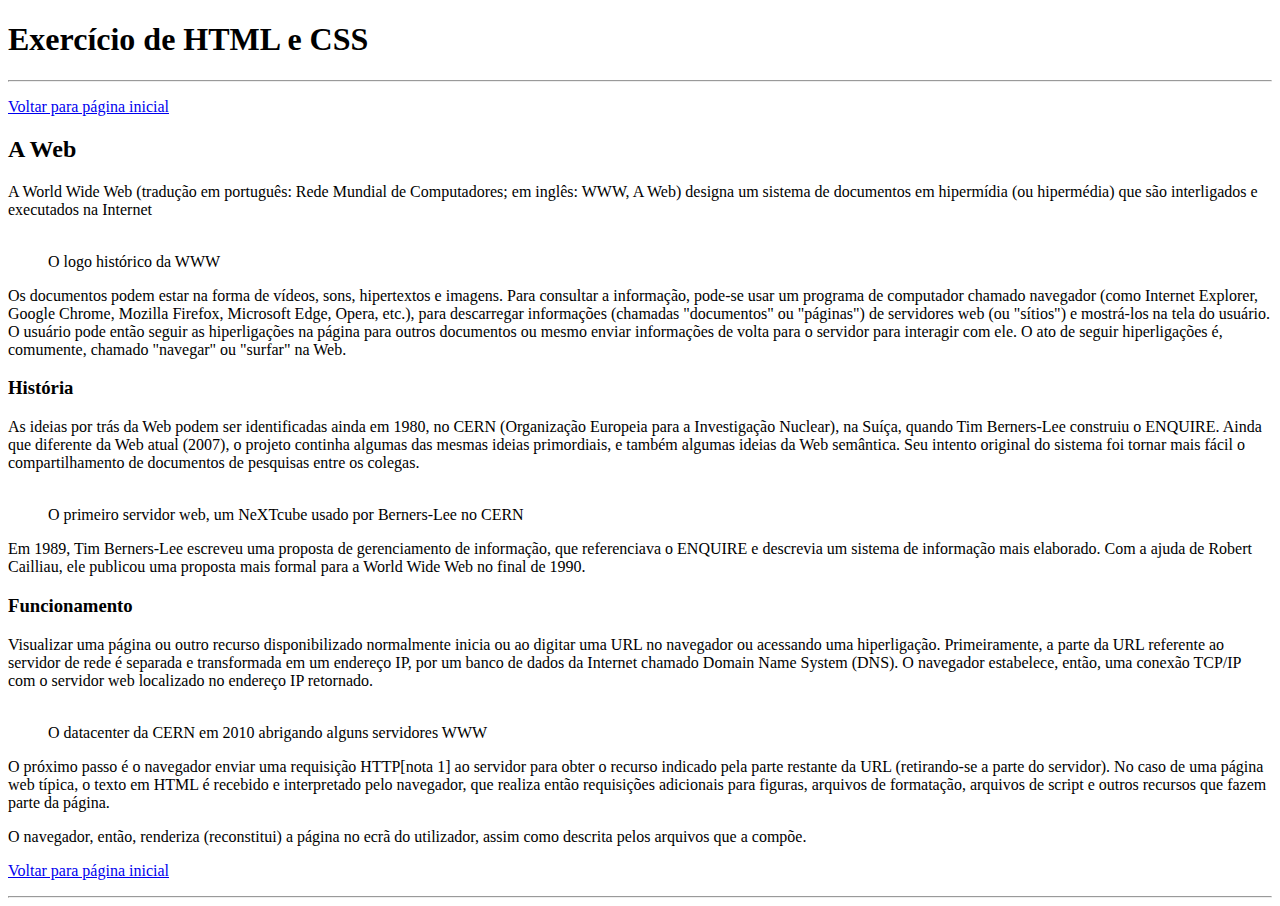
==== web.html @ 307f0118 "aaaaaaaaaaa" ====
<!DOCTYPE html>
<html lang="pt-br">
<head>
    <meta charset="utf-8">
    <meta name="viewport" content="width=device-width, initial-scale=1">
    <title> Web - Exercício sobre HTML e CSS </title>
</head>
<body>
<h1> Exercício de HTML e CSS</h1>
<hr>
<p><a href="index.html">Voltar para página inicial</a></p>
<h2> A Web </h2>
<p>A World Wide Web (tradução em português: Rede Mundial de Computadores; em inglês: WWW, A Web) designa um sistema de documentos em hipermídia (ou hipermédia) que são interligados e executados na Internet</p>

<figure>
    <img src="imagens/www.png" alt="">
    <figcaption>O logo histórico da WWW</figcaption>
</figure>

<p>Os documentos podem estar na forma de vídeos, sons, hipertextos e imagens. Para consultar a informação, pode-se usar um programa de computador chamado navegador (como Internet Explorer, Google Chrome, Mozilla Firefox, Microsoft Edge, Opera, etc.), para descarregar informações (chamadas "documentos" ou "páginas") de servidores web (ou "sítios") e mostrá-los na tela do usuário. O usuário pode então seguir as hiperligações na página para outros documentos ou mesmo enviar informações de volta para o servidor para interagir com ele. O ato de seguir hiperligações é, comumente, chamado "navegar" ou "surfar" na Web.</p>


<h3>História</h3>
<p>As ideias por trás da Web podem ser identificadas ainda em 1980, no CERN (Organização Europeia para a Investigação Nuclear), na Suíça, quando Tim Berners-Lee construiu o ENQUIRE. Ainda que diferente da Web atual (2007), o projeto continha algumas das mesmas ideias primordiais, e também algumas ideias da Web semântica. Seu intento original do sistema foi tornar mais fácil o compartilhamento de documentos de pesquisas entre os colegas.</p>

<figure>
    <img src="imagens/webserver.jpg" alt="">
    <figcaption>O primeiro servidor web, um NeXTcube usado por Berners-Lee no CERN</figcaption>
</figure>

<p>Em 1989, Tim Berners-Lee escreveu uma proposta de gerenciamento de informação, que referenciava o ENQUIRE e descrevia um sistema de informação mais elaborado. Com a ajuda de Robert Cailliau, ele publicou uma proposta mais formal para a World Wide Web no final de 1990.</p>


<h3>Funcionamento</h3>
<p>Visualizar uma página ou outro recurso disponibilizado normalmente inicia ou ao digitar uma URL no navegador ou acessando uma hiperligação. Primeiramente, a parte da URL referente ao servidor de rede é separada e transformada em um endereço IP, por um banco de dados da Internet chamado Domain Name System (DNS). O navegador estabelece, então, uma conexão TCP/IP com o servidor web localizado no endereço IP retornado.</p>

<figure>
    <img src="imagens/cern_datacenter.jpg" alt="">
    <figcaption>O datacenter da CERN em 2010 abrigando alguns servidores WWW</figcaption>
</figure>

<p>O próximo passo é o navegador enviar uma requisição HTTP[nota 1] ao servidor para obter o recurso indicado pela parte restante da URL (retirando-se a parte do servidor). No caso de uma página web típica, o texto em HTML é recebido e interpretado pelo navegador, que realiza então requisições adicionais para figuras, arquivos de formatação, arquivos de script e outros recursos que fazem parte da página.</p>

<p>O navegador, então, renderiza (reconstitui) a página no ecrã do utilizador, assim como descrita pelos arquivos que a compõe.</p>


<p><a href="index.html">Voltar para página inicial</a></p>
<hr>


</body>
    
</html>
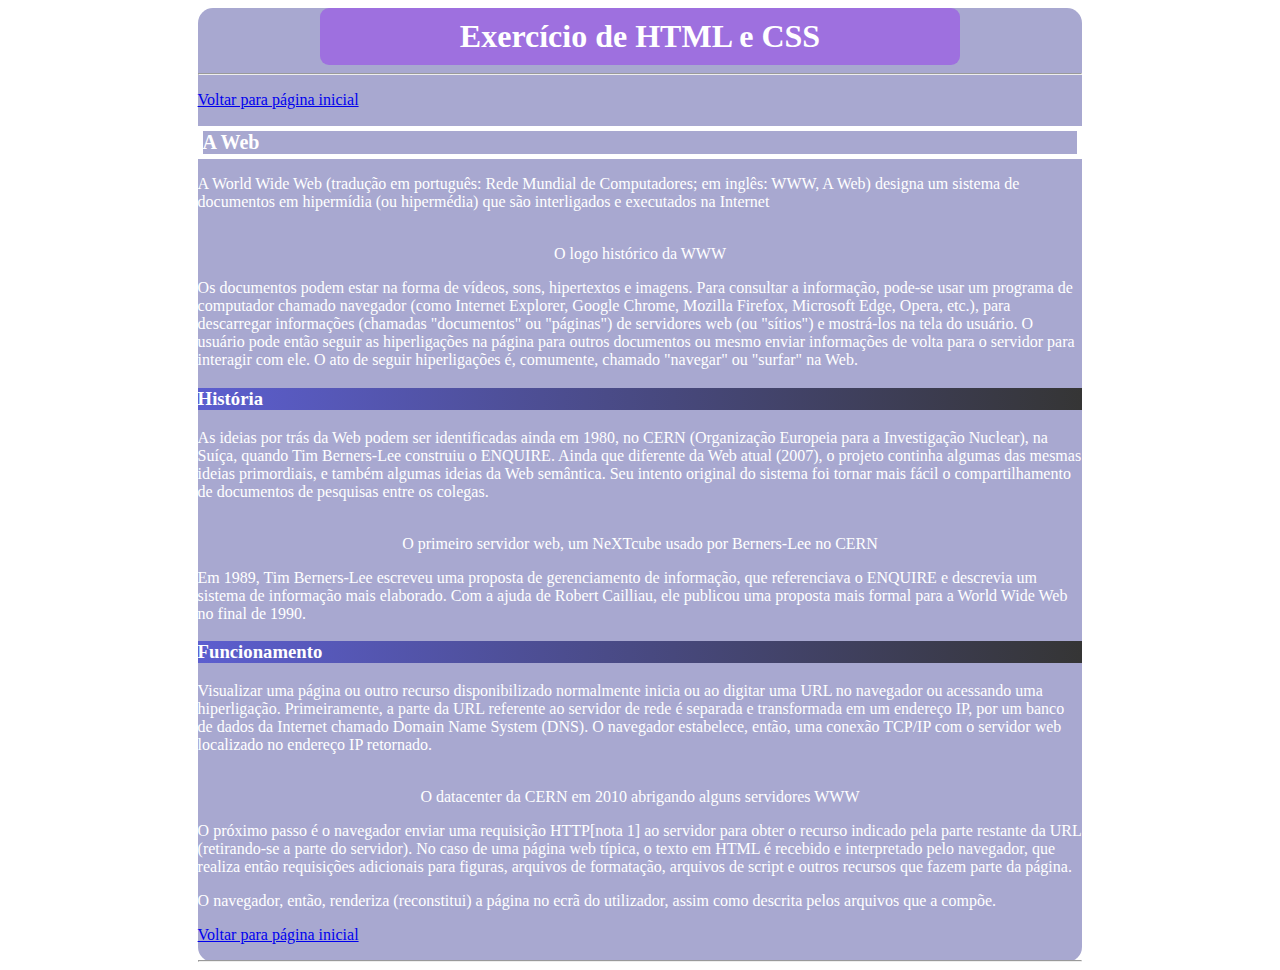
==== commit d900145b: "sono" ====
--- a/web.html
+++ b/web.html
@@ -4,9 +4,16 @@
     <meta charset="utf-8">
     <meta name="viewport" content="width=device-width, initial-scale=1">
     <title> Web - Exercício sobre HTML e CSS </title>
+
+<link rel="stylesheet" href="css/estilos.css">
+
 </head>
 <body>
-<h1> Exercício de HTML e CSS</h1>
+
+
+
+    <div id="container">
+    <h1> Exercício de HTML e CSS</h1>
 <hr>
 <p><a href="index.html">Voltar para página inicial</a></p>
 <h2> A Web </h2>
@@ -47,7 +54,7 @@
 <p><a href="index.html">Voltar para página inicial</a></p>
 <hr>
 
-
+</div>
 </body>
     
 </html>--- a/css/estilos.css
+++ b/css/estilos.css
@@ -0,0 +1,54 @@
+body {
+    background-image: url(../imagens/fundo02.gif);
+    font-family: cursive;
+
+
+}
+
+
+
+h1 {
+    background-color: rgba(149, 53, 238, 0.486);
+    padding: 10px;
+    border-radius: 9px;
+    text-align: center;
+    width: 70%;
+    margin: auto;
+
+
+}
+
+#container {
+    background-color: rgba(5, 5, 119, 0.349);
+    width: 70%;
+    margin: auto;
+    color: white;
+    border-radius: 15px;
+
+}
+
+
+
+h2 {
+    font-size: 20px;
+    border-bottom: solid 5px;
+    border-left: solid 5px;
+    border-right: solid 5px;
+   border-top: solid 5px;
+    padding-left: 10;
+
+}
+
+
+h3{
+    background: linear-gradient(to right,
+    rgba(8, 12, 206, 0.473),
+    rgb(53, 53, 53));
+}
+
+figure{
+margin: 0;
+text-align: center;
+
+}
+
